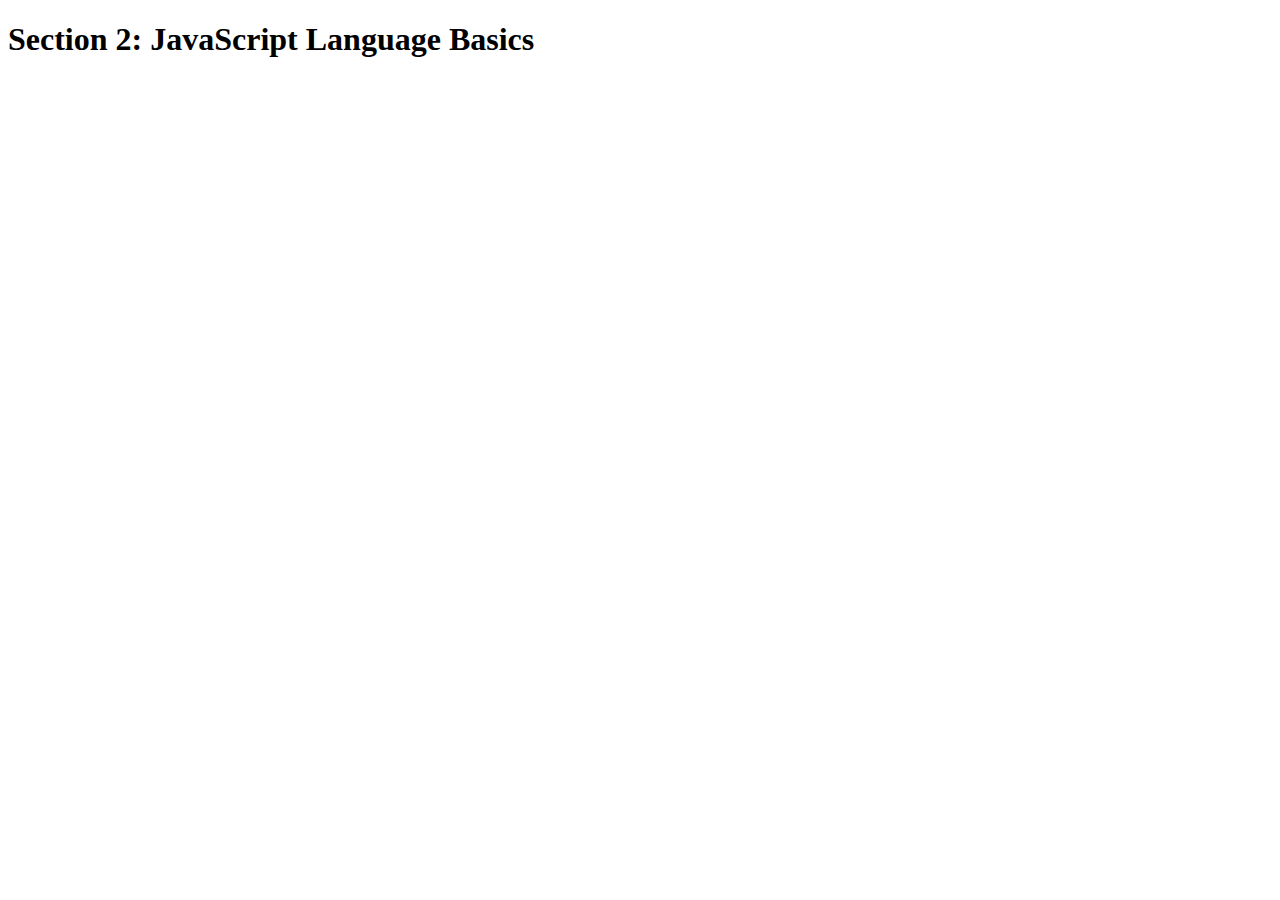
==== index.html @ 02de5232 "did data type and mutation lessions" ====
<!DOCTYPE html>
<html lang="en">
    <head>
        <meta charset="UTF-8">
        <title>Section 2: JavaScript Language Basics</title>
    </head>

    <body>
        <h1>Section 2: JavaScript Language Basics</h1>
    </body>
    
    <script src="script.js"></script>

</html>
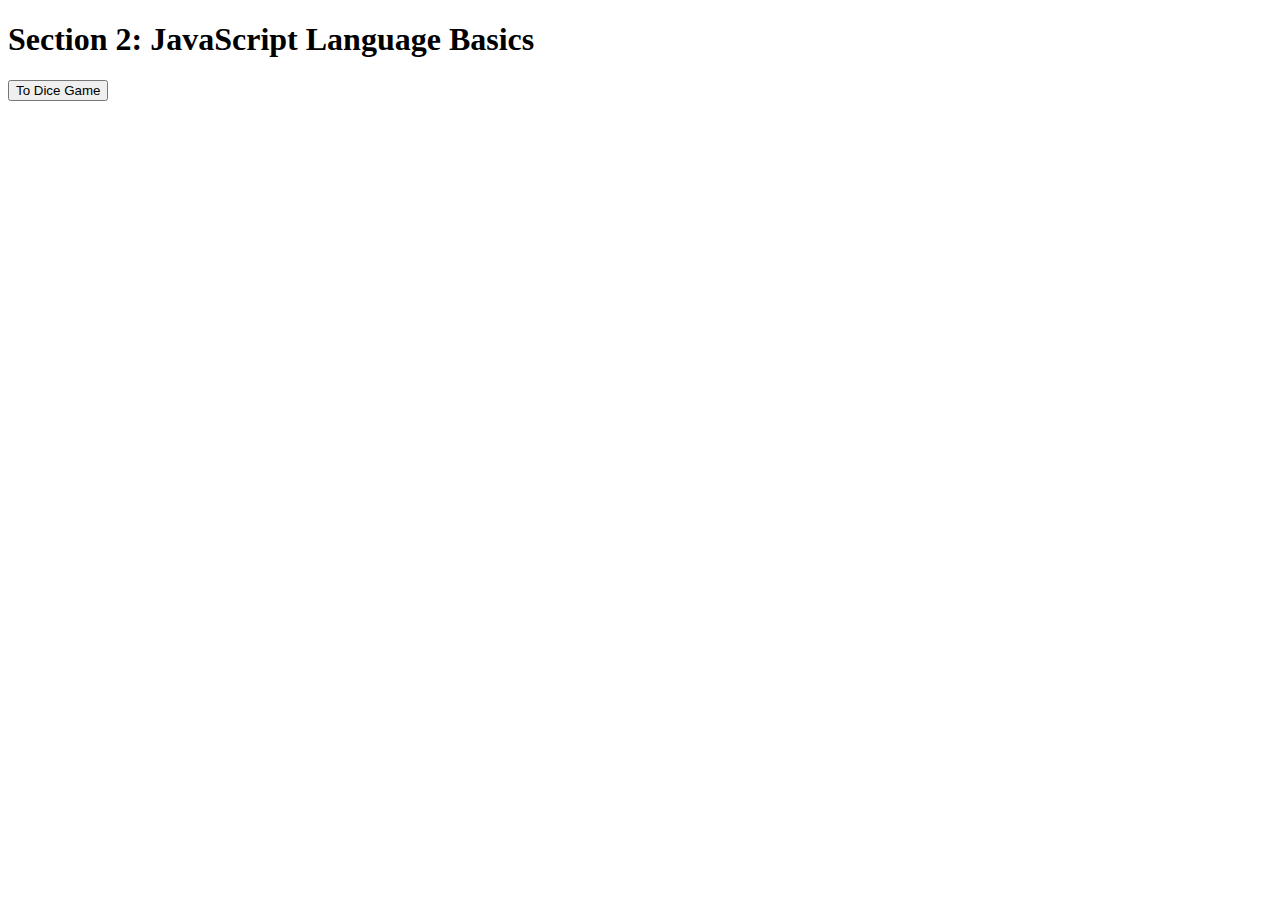
==== commit e44fa2d8: "addded starter file for dice game" ====
--- a/index.html
+++ b/index.html
@@ -9,6 +9,8 @@
         <h1>Section 2: JavaScript Language Basics</h1>
     </body>
     
+    <a href="starter/index.html"><button>To Dice Game</button></a>
+
     <script src="script.js"></script>
 
 </html>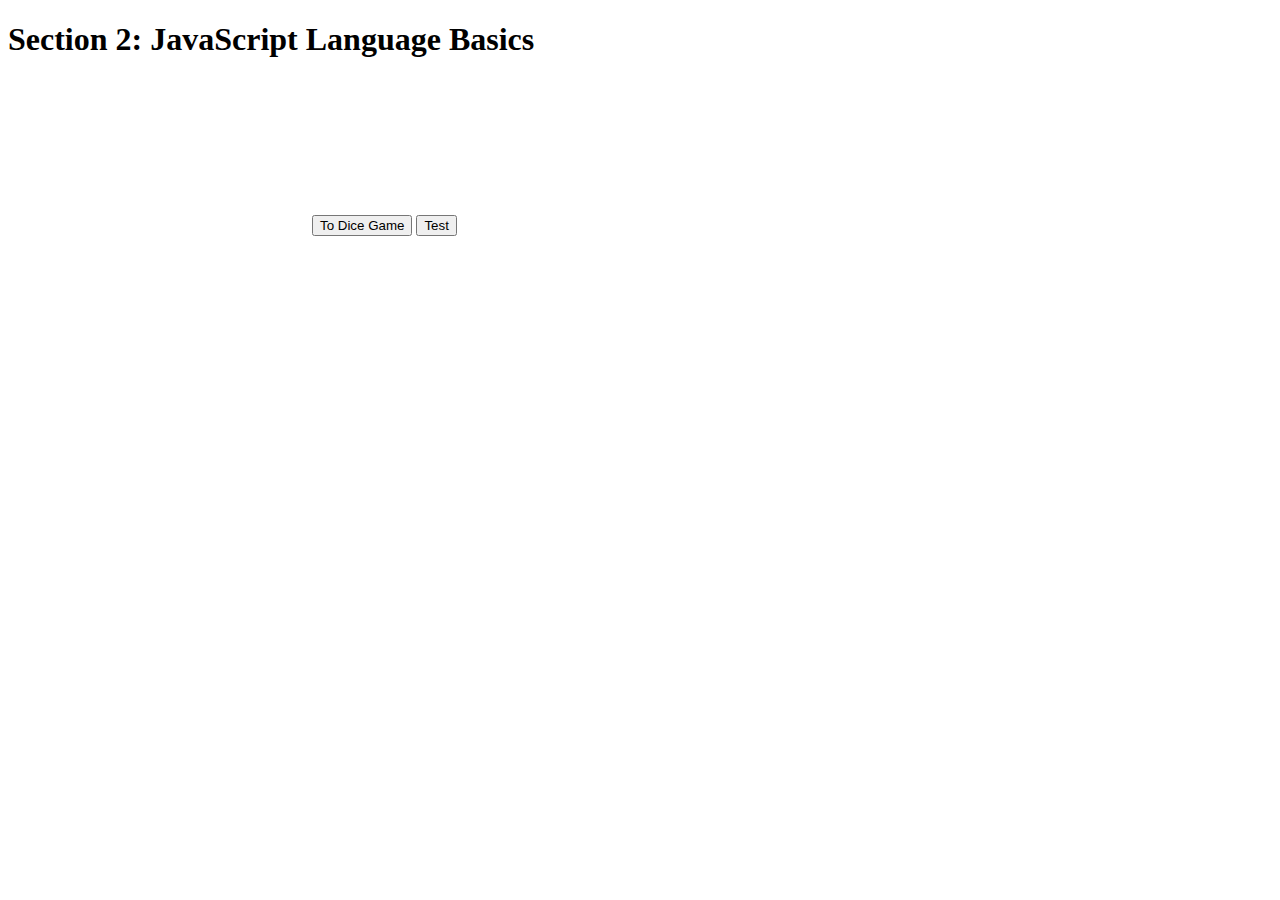
==== commit c4f20b87: "added iframe to test visualforce page" ====
--- a/index.html
+++ b/index.html
@@ -8,8 +8,12 @@
     <body>
         <h1>Section 2: JavaScript Language Basics</h1>
     </body>
+
+    <iframe src="https://bitwiseindustries.secure.force.com/courses" frameborder="0"></iframe>
     
     <a href="starter/index.html"><button>To Dice Game</button></a>
+
+    <button id="submitButton">Test</button>
 
     <script src="script.js"></script>
 
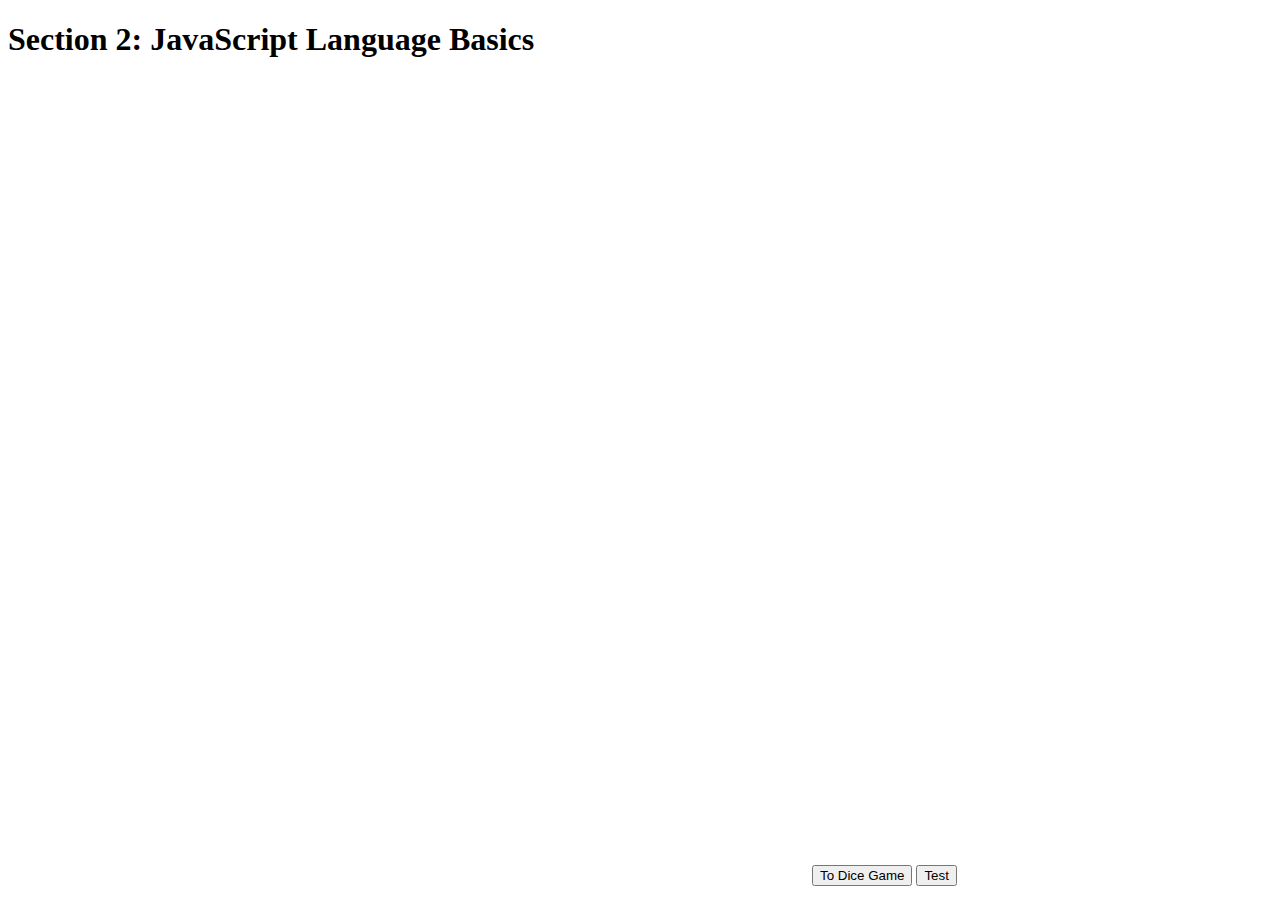
==== commit a0330e6c: "changed size of iframe" ====
--- a/index.html
+++ b/index.html
@@ -9,7 +9,7 @@
         <h1>Section 2: JavaScript Language Basics</h1>
     </body>
 
-    <iframe src="https://bitwiseindustries.secure.force.com/courses" frameborder="0"></iframe>
+    <iframe src="https://partial-bitwiseindustries.cs22.force.com/courses" height="800px" width="800px" frameborder="0"></iframe>
     
     <a href="starter/index.html"><button>To Dice Game</button></a>
 
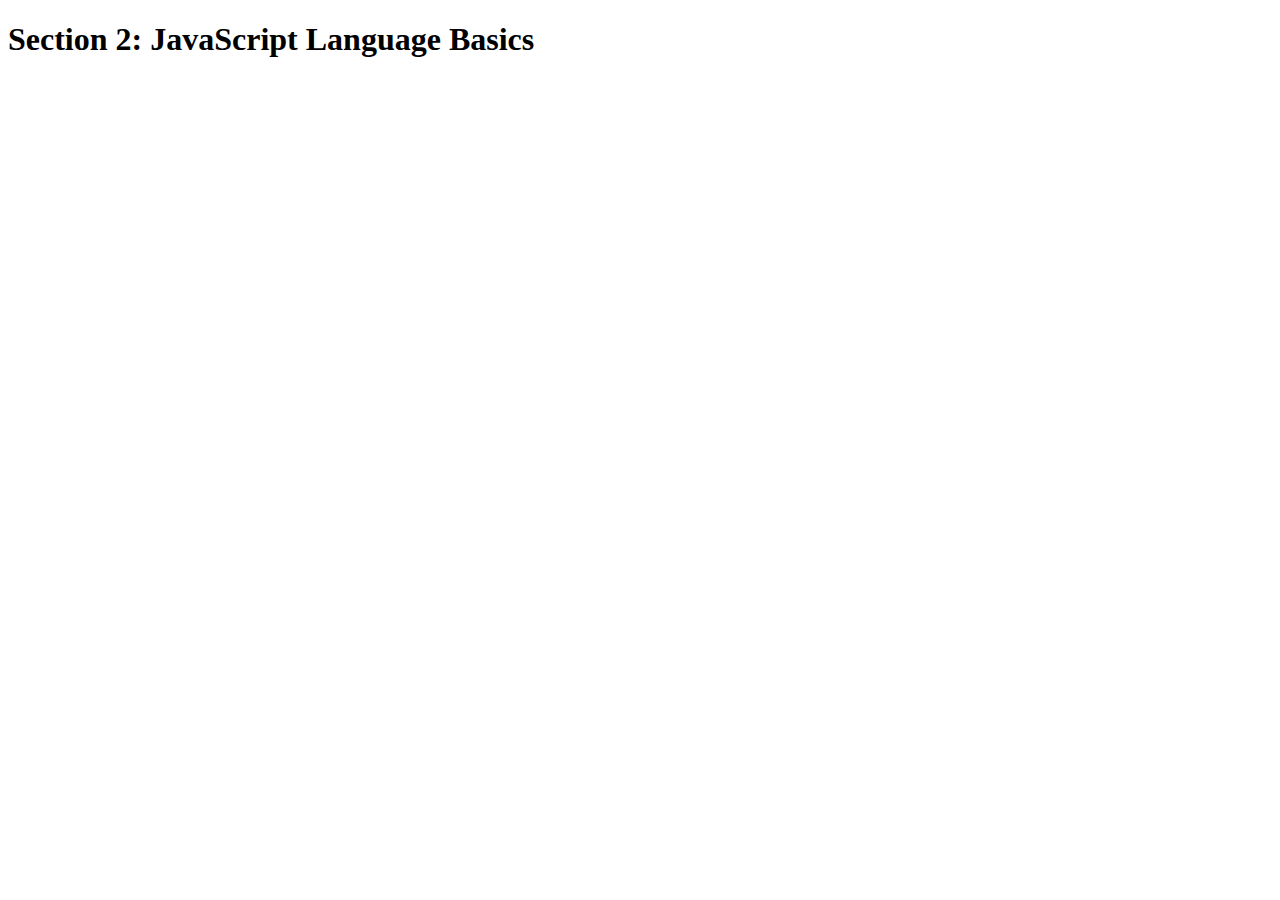
==== commit 419ba6d0: "more work with iframe" ====
--- a/index.html
+++ b/index.html
@@ -3,17 +3,18 @@
     <head>
         <meta charset="UTF-8">
         <title>Section 2: JavaScript Language Basics</title>
+        <link rel="stylesheet" href="styles.css">
     </head>
 
     <body>
         <h1>Section 2: JavaScript Language Basics</h1>
     </body>
 
-    <iframe src="https://partial-bitwiseindustries.cs22.force.com/courses" height="800px" width="800px" frameborder="0"></iframe>
+    <iframe src="https://partial-bitwiseindustries.cs22.force.com/courses" class="i-frame" frameborder="0"></iframe>
     
-    <a href="starter/index.html"><button>To Dice Game</button></a>
+    <!-- <a href="starter/index.html"><button>To Dice Game</button></a> -->
 
-    <button id="submitButton">Test</button>
+    <!-- <button id="submitButton">Test</button> -->
 
     <script src="script.js"></script>
 
--- a/styles.css
+++ b/styles.css
@@ -0,0 +1,4 @@
+.i-frame {
+    height: 800px;
+    width: 800px;
+}